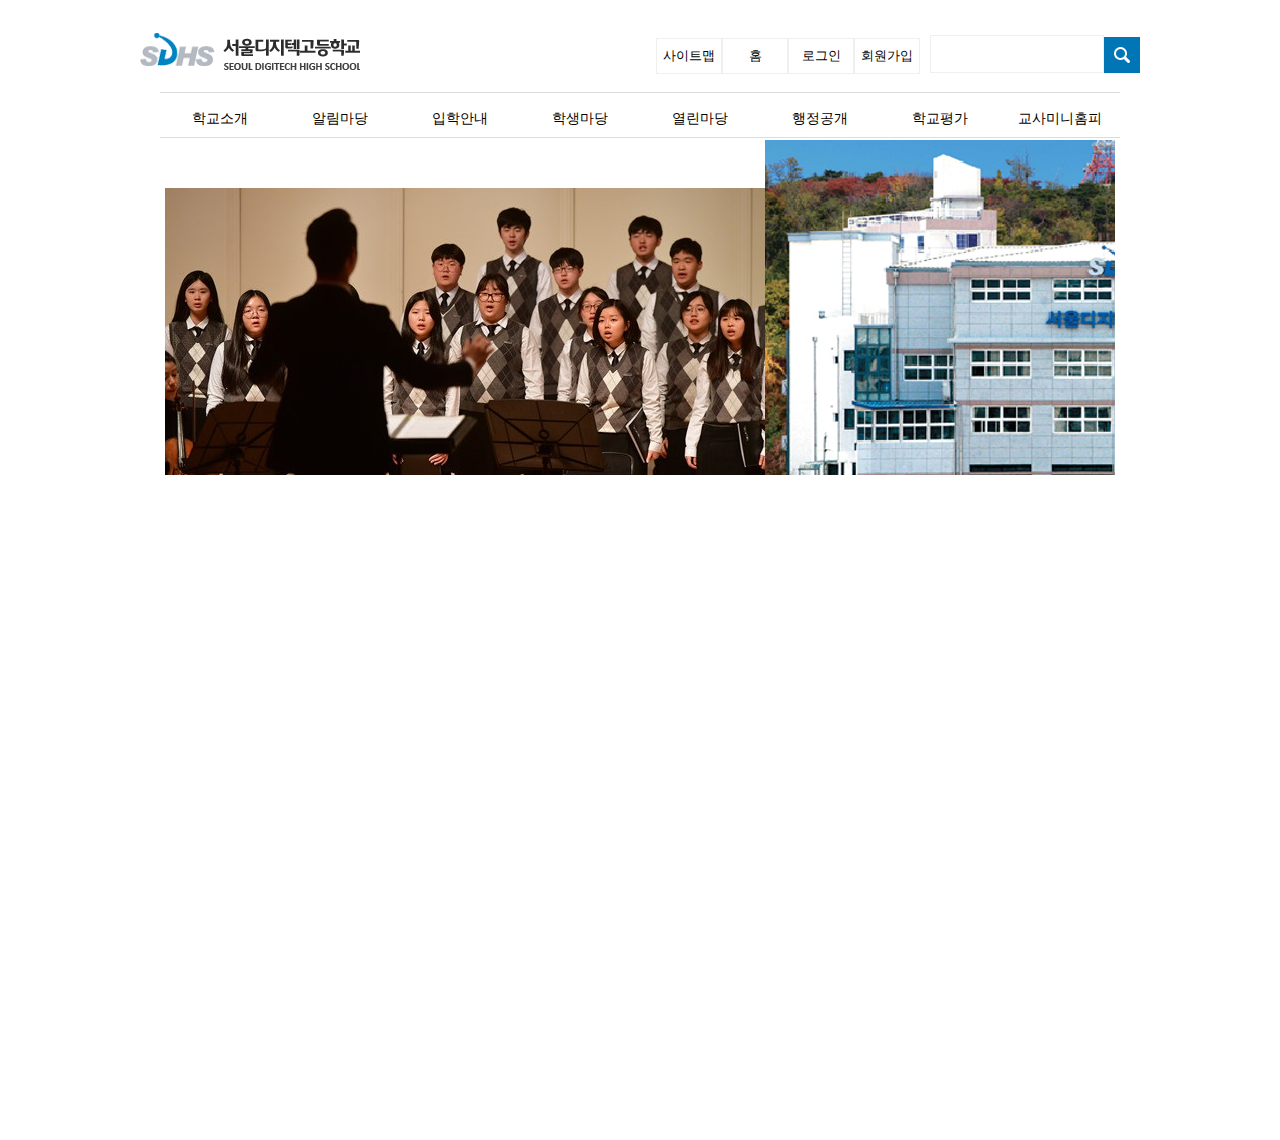
==== sdhs/index.html @ 619a48d1 "Update index.html" ====
<!DOCTYPE html>
<html lang="en">
<head>
    <meta charset="UTF-8">
    <title>Seoul Digitech High School</title>
    <link rel="stylesheet" href="css/index.css">
    <script src="https://ajax.googleapis.com/ajax/libs/jquery/3.3.1/jquery.min.js"></script>
    <script src="js/index.js"></script>
</head>
<body>
<div id="wrap">
    <header>
        <a href="#"><img src="img/sdhslogo.jpg"></a>
        <ul id="form">
            <li><button type="submit">사이트맵</button></li>
            <li><button type="submit">홈</button></li>
            <li><button type="submit">로그인</button></li>
            <li><button type="submit">회원가입</button></li> <!--130 height-->
            <li id="search"><input type="text"></li>
            <li id="find_logo"><a href="#"><img src="img/searchicon.gif"></a></li>
        </ul>
        <ul id="menu">
            <li><a href="#">학교소개</a>
                <ul class="down">
                    <li><a href="#">학교장 인사말</a></li>
                    <li><a href="#">학교소개</a></li>
                    <li><a href="#">교육목표</a></li>
                    <li><a href="#">교직원 소개</a></li>
                </ul>
            </li>
            <li><a href="#">알림마당</a>
                <ul class="down">
                    <li><a href="#">공지사항</a></li>
                    <li><a href="#">가정통신문</a></li>
                    <li><a href="#">일정달력</a></li>
                    <li><a href="#">글로벌활동</a></li>
                </ul>
            <li><a href="#">입학안내</a>
                <ul class="down">
                    <li><a href="#">입학안내</a></li>
                    <li><a href="#">입학문의 및 자료</a></li>
                    <li><a href="#">학과소개</a></li>
                    <li><a href="#">교복안내</a></li>
                </ul></li>
            <li><a href="#">학생마당</a>
                <ul class="down">
                    <li><a href="#">학습자료실</a></li>
                    <li><a href="#">학생회소개</a></li>
                    <li><a href="#">방과후활동</a></li>
                    <li><a href="#">학생작품</a></li>
                </ul></li>
            <li><a href="#">열린마당</a>
                <ul class="down">
                    <li><a href="#">선생님들께</a></li>
                    <li><a href="#">취업게시판</a></li>
                    <li><a href="#">진학게시판</a></li>
                    <li><a href="#">자유게시판</a></li>
                </ul></li>
            <li><a href="#">행정공개</a>
                <ul class="down">
                    <li><a href="#">학교운영위원회</a></li>
                    <li><a href="#">행정정보공개</a></li>
                    <li><a href="#">교사게시판</a></li>
                    <li><a href="#">행정소식</a></li>
                </ul></li>
            <li><a href="#">학교평가</a>
                <ul id="drop">
                    <li><a href="#">2015학년도</a></li>
                    <li><a href="#">2016학년도</a></li>
                    <li><a href="#">2017학년도</a></li>
                </ul></li>
            <li><a href="#">교사미니홈피</a>
                <ul class="down">
                    <li><a href="#">김순상</a></li>
                    <li><a href="#">문서현</a></li>
                    <li><a href="#">박선갑</a></li>
                    <li><a href="#">송창용</a></li>
                    <li><a href="#">이미자</a></li>
                    <li><a href="#">이병찬</a></li>
                    <li><a href="#">이영국</a></li>
                    <li><a href="#">황한모</a></li>
                </ul></li>
        </ul>
    </header>

    <div id="content">
        <div id="slide_box">
            <ul id="slide">
                <li><img src="img/music.jpg"></li>
                <li><img src="img/digitech.jpg"></li>
                <li><img src="img/digiclass.jpg"></li>
            </ul>
        </div>
    </div>
</div>
</body>
</html>
---- sdhs/css/index.css ----
*{margin: 0; padding: 0;}
html, body{
    width: 100%;
    height: 100%;
}
#wrap{
    width: 1000px;
    height: auto;
    margin: 0 auto;
}
header{
    width: 1000px;
    height: 100px;
    line-height: 50px;
    display: block;
    margin-top: 30px;
}
#form{
    float: right;
    height: 40px;
}
#form > li{
    float: left;
    list-style: none;
}
#form > li > button{
    width: 66px;
    height: 36px;
    overflow: hidden;
    background-color: white;
    border: 1px solid #EFEFEF;
}
#form > li > input{
    width: 164px;
    height: 28px;
    margin-left: 10px;
    padding: 4px;
    border: 1px solid #EFEFEF;
}
#search{
    margin-top: -2px;
}
#find_logo{
    margin-top: 7px;
    width: 36px;
    height: 36px;
}
#menu{
    width: 960px;
    height: 44px;
    text-align: center;
    border-top: 1px solid gainsboro;
    border-bottom: 1px solid gainsboro;
    position: relative;
    z-index: 99;
    margin: 0 auto;
}
#menu > li{
    float: left;
    width: 120px;
    height: 44px;
    list-style: none;
}
#menu > li > a{
    color: black;
    font-size: 14px;
}
#menu > li > ul{
    width: 120px;
    height: 0;
    overflow: hidden;
}
#menu > li:hover > .down{
    width: 120px;
    height: 176px;
    border: 1px solid gainsboro;
    transition: all 0.5s;
}
#menu > li:hover > #drop{
    width: 120px;
    height: 132px;
    border: 1px solid gainsboro;
    transition: all 0.5s;
}
#menu > li > ul > li{
    width: 120px;
    height: 44px;
    list-style: none;
    font-size: 13px;
    background-color: white;
    z-index: 99;
}
#menu > li > ul > li > a{
    color: black;
}
a{
    text-decoration: none;
}
#content{
    width: 1000px;
    height: 1000px;
    margin-top: 10px;

}
#slide_box{
    width: 950px;
    height: 450px;
    position: relative;
    overflow: hidden;
    margin: 0 auto;
}
#slide_box > #slide{
    width: 2850px;
    position: absolute;
    top: 0;
    left: 0;
    font-size: 0;
}
#slide_box > #slide > li{
    display: inline-block;
}
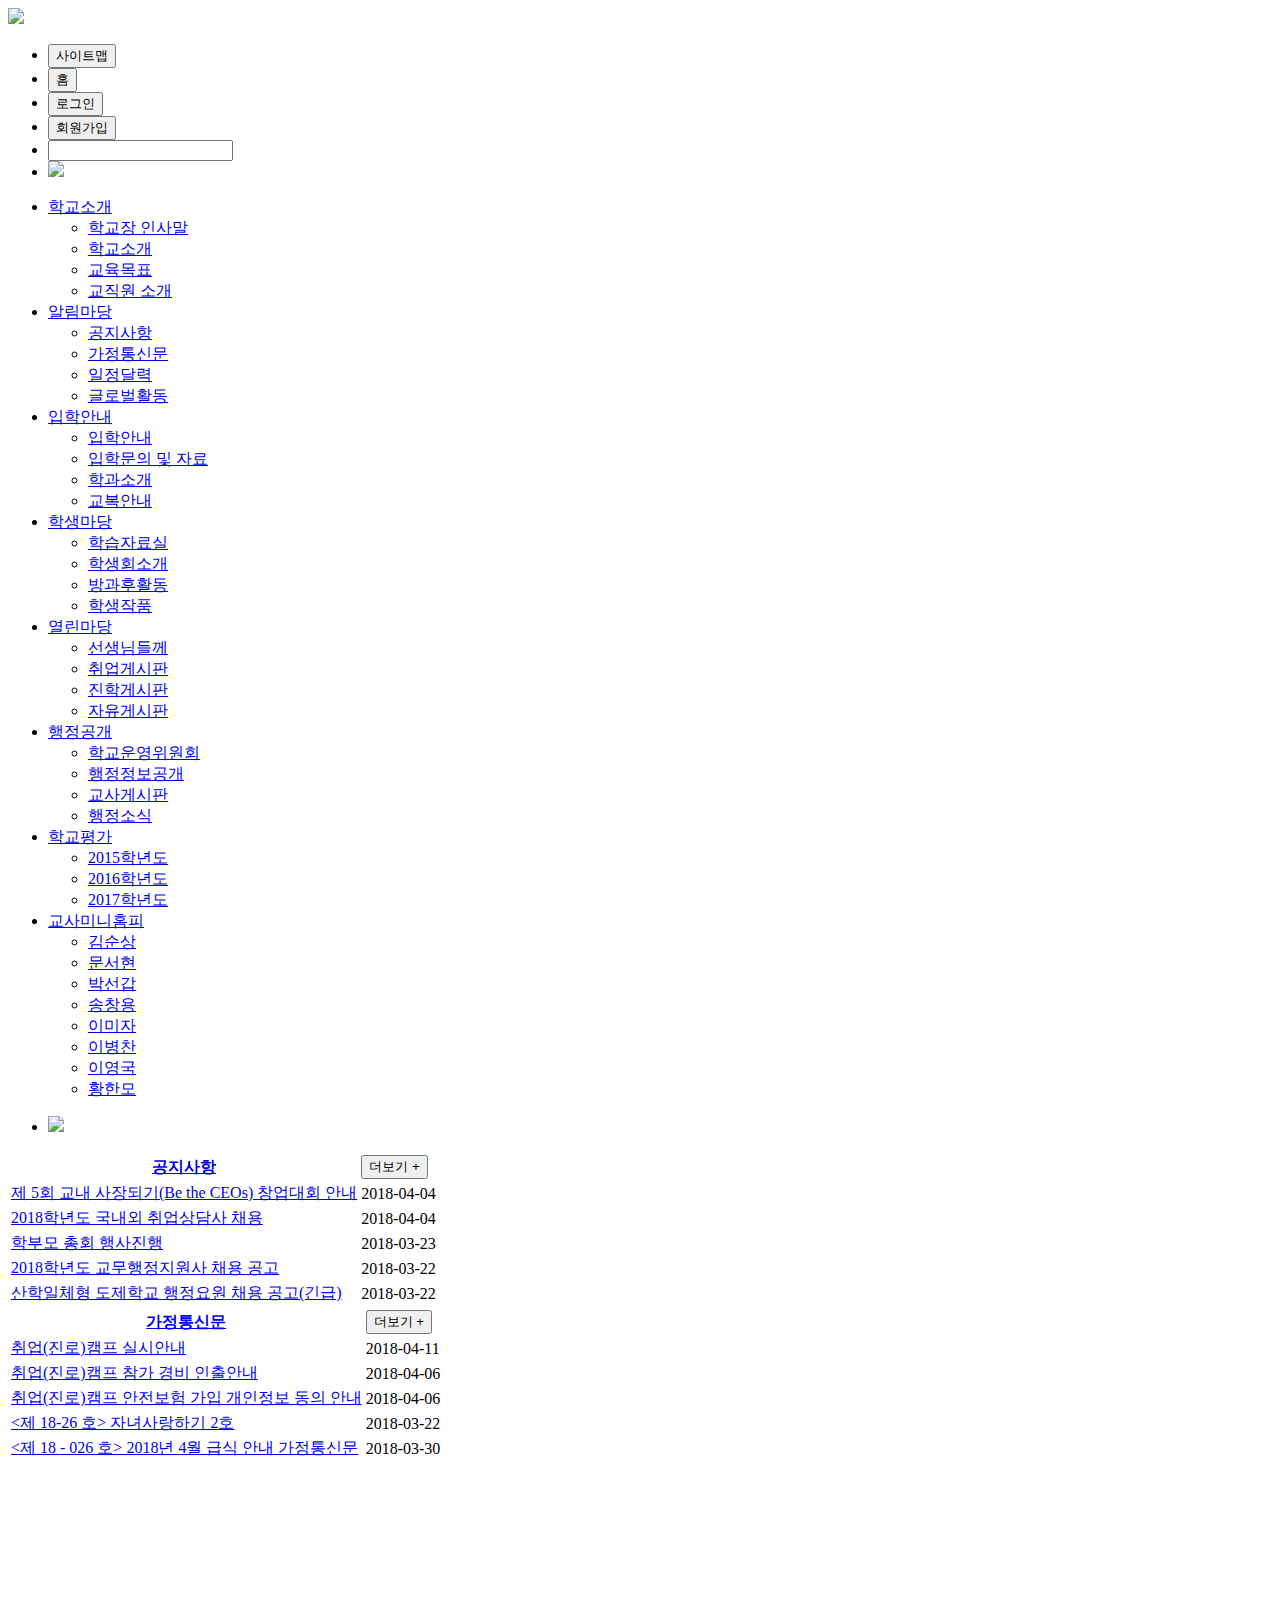
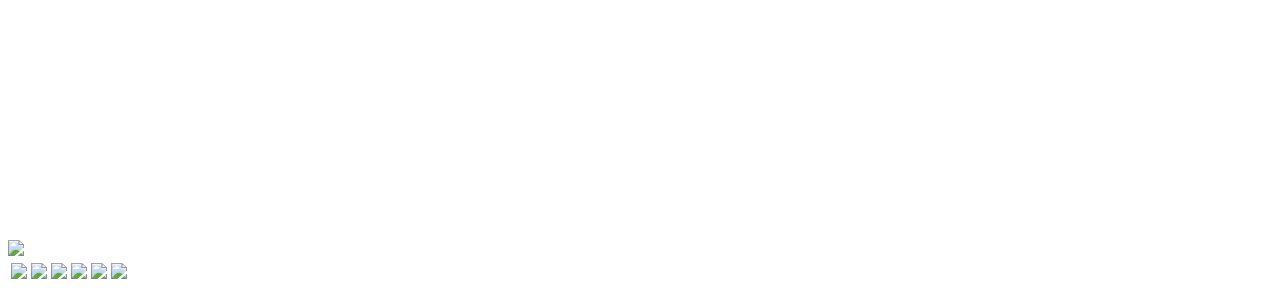
==== commit 0edfec4c: "idea파일" ====
--- a/sdhs/index.html
+++ b/sdhs/index.html
@@ -3,21 +3,21 @@
 <head>
     <meta charset="UTF-8">
     <title>Seoul Digitech High School</title>
-    <link rel="stylesheet" href="css/index.css">
+    <link rel="stylesheet" href="../../../WebstormProjects/2018web2/sdhs/css/index.css">
     <script src="https://ajax.googleapis.com/ajax/libs/jquery/3.3.1/jquery.min.js"></script>
-    <script src="js/index.js"></script>
+    <script src="../../../WebstormProjects/2018web2/sdhs/js/index.js"></script>
 </head>
 <body>
 <div id="wrap">
     <header>
-        <a href="#"><img src="img/sdhslogo.jpg"></a>
+        <a href="#"><img src="../../../WebstormProjects/2018web2/sdhs/img/sdhslogo.jpg"></a>
         <ul id="form">
             <li><button type="submit">사이트맵</button></li>
             <li><button type="submit">홈</button></li>
             <li><button type="submit">로그인</button></li>
             <li><button type="submit">회원가입</button></li> <!--130 height-->
             <li id="search"><input type="text"></li>
-            <li id="find_logo"><a href="#"><img src="img/searchicon.gif"></a></li>
+            <li id="find_logo"><a href="#"><img src="../../../WebstormProjects/2018web2/sdhs/img/searchicon.gif"></a></li>
         </ul>
         <ul id="menu">
             <li><a href="#">학교소개</a>
@@ -84,14 +84,88 @@
     </header>
 
     <div id="content">
-        <div id="slide_box">
             <ul id="slide">
-                <li><img src="img/music.jpg"></li>
-                <li><img src="img/digitech.jpg"></li>
-                <li><img src="img/digiclass.jpg"></li>
+                <li>
+                    <img src="../../../WebstormProjects/2018web2/sdhs/img/digitech.jpg">
+                </li>
             </ul>
+
+        <div id="tb_size">
+        <table class="table_box">
+            <tr>
+                <th class="th_font"><a href="#">공지사항</a></th>
+                <td><button class="td_btn">더보기 +</button></td>
+            </tr>
+            <tr>
+                <td><a href="#">제 5회 교내 사장되기(Be the CEOs) 창업대회 안내</a></td>
+                <td>2018-04-04</td>
+            </tr>
+            <tr>
+                <td><a href="#">2018학년도 국내외 취업상담사 채용</a></td>
+                <td>2018-04-04</td>
+            </tr>
+            <tr>
+                <td><a href="#">학부모 총회 행사진행</a></td>
+                <td>2018-03-23</td>
+            </tr>
+            <tr>
+                <td><a href="#">2018학년도 교무행정지원사 채용 공고</a></td>
+                <td>2018-03-22</td>
+            </tr>
+            <tr>
+                <td><a href="#">산학일체형 도제학교 행정요원 채용 공고(긴급)</a></td>
+                <td>2018-03-22</td>
+            </tr>
+        </table>
+
+        <table class="table_box">
+            <tr>
+                <th class="th_font"><a href="#">가정통신문</a></th>
+                <td><button class="td_btn">더보기 +</button></td>
+            </tr>
+            <tr>
+                <td><a href="#">취업(진로)캠프 실시안내</a></td>
+                <td>2018-04-11</td>
+            </tr>
+            <tr>
+                <td><a href="#">취업(진로)캠프 참가 경비 인출안내</a></td>
+                <td>2018-04-06</td>
+            </tr>
+            <tr>
+                <td><a href="#">취업(진로)캠프 안전보험 가입 개인정보 동의 안내</a></td>
+                <td>2018-04-06</td>
+            </tr>
+            <tr>
+                <td><a href="#">&lt;제 18-26 호&gt; 자녀사랑하기 2호</a></td>
+                <td>2018-03-22</td>
+            </tr>
+            <tr>
+                <td><a href="#">&lt;제 18 - 026 호&gt; 2018년 4월 급식 안내 가정통신문</a></td>
+                <td>2018-03-30</td>
+            </tr>
+        </table>
+        </div>
+
+        <div id="sub_con">
+                <img src="../../../WebstormProjects/2018web2/sdhs/img/goodschool.jpg">
+                <iframe src="https://www.google.com/maps/embed?pb=!1m18!1m12!1m3!1d5320.707882900615!2d126.98933166086785!3d37.538289602243104!2m3!1f0!2f0!3f0!3m2!1i1024!2i768!4f13.1!3m3!1m2!1s0x357ca24eb401c3c3%3A0xcac6c402eb3ae54f!2z7ISc7Jq465SU7KeA7YWN6rOg65Ox7ZWZ6rWQ!5e0!3m2!1sko!2skr!4v1524446409651" width="544" height="394" frameborder="0" style="border:0" allowfullscreen></iframe>
         </div>
     </div>
+
+    <footer>
+        <div id="img_tb">
+            <table>
+                <tr>
+                    <td><img src="../../../WebstormProjects/2018web2/sdhs/img/youth.jpg"></td>
+                    <td><img src="../../../WebstormProjects/2018web2/sdhs/img/internetall.jpg"></td>
+                    <td><img src="../../../WebstormProjects/2018web2/sdhs/img/onuli.jpg"></td>
+                    <td><img src="../../../WebstormProjects/2018web2/sdhs/img/schoolarlim.jpg"></td>
+                    <td><img src="../../../WebstormProjects/2018web2/sdhs/img/seoularim.jpg"></td>
+                    <td><img src="../../../WebstormProjects/2018web2/sdhs/img/ssme.jpg"></td>
+                </tr>
+            </table>
+        </div>
+    </footer>
 </div>
 </body>
-</html>
+</html>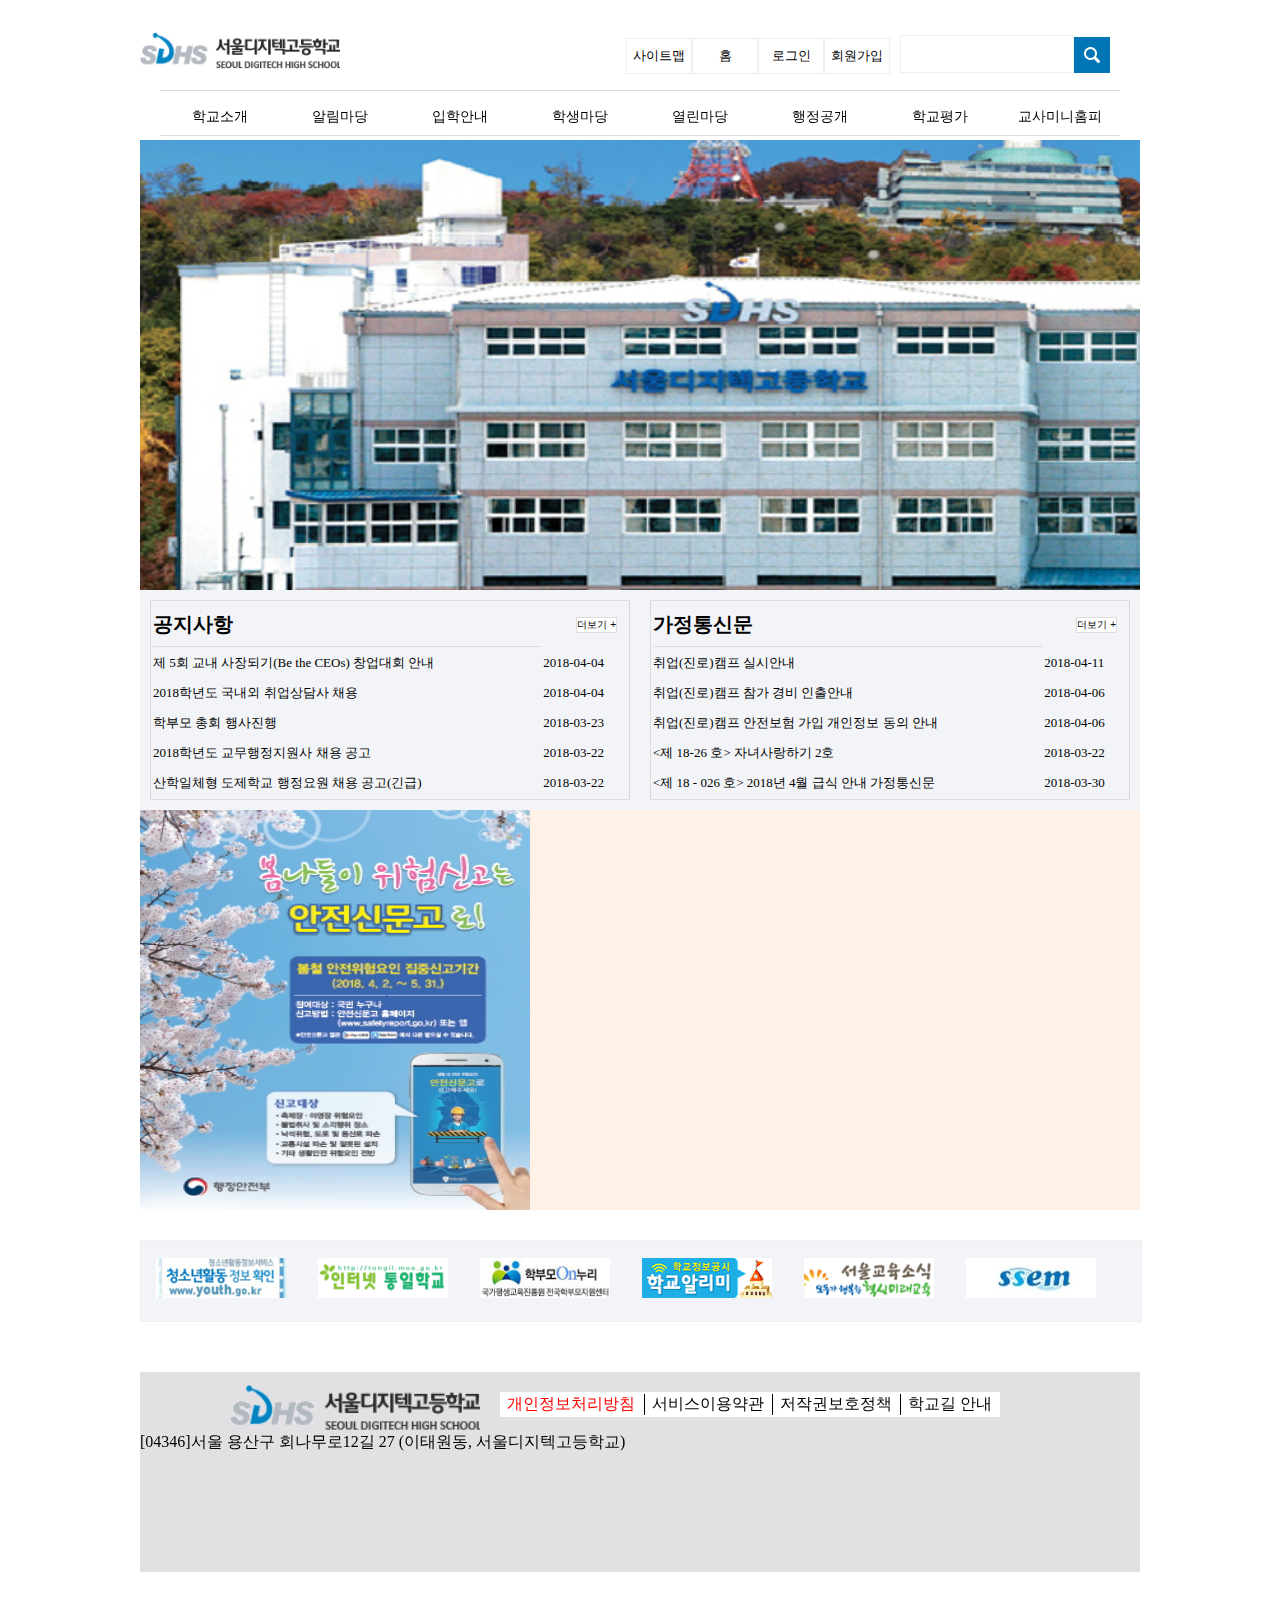
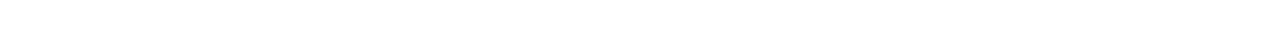
==== commit f3e2a044: "Update index.html" ====
--- a/sdhs/index.html
+++ b/sdhs/index.html
@@ -3,21 +3,21 @@
 <head>
     <meta charset="UTF-8">
     <title>Seoul Digitech High School</title>
-    <link rel="stylesheet" href="../../../WebstormProjects/2018web2/sdhs/css/index.css">
+    <link rel="stylesheet" href="css/index.css">
     <script src="https://ajax.googleapis.com/ajax/libs/jquery/3.3.1/jquery.min.js"></script>
-    <script src="../../../WebstormProjects/2018web2/sdhs/js/index.js"></script>
+    <script src="js/index.js"></script>
 </head>
 <body>
 <div id="wrap">
     <header>
-        <a href="#"><img src="../../../WebstormProjects/2018web2/sdhs/img/sdhslogo.jpg"></a>
+        <a href="#"><img src="img/sdhslogo.jpg" id="header_logo"></a>
         <ul id="form">
             <li><button type="submit">사이트맵</button></li>
             <li><button type="submit">홈</button></li>
             <li><button type="submit">로그인</button></li>
             <li><button type="submit">회원가입</button></li> <!--130 height-->
             <li id="search"><input type="text"></li>
-            <li id="find_logo"><a href="#"><img src="../../../WebstormProjects/2018web2/sdhs/img/searchicon.gif"></a></li>
+            <li id="find_logo"><a href="#"><img src="img/searchicon.gif"></a></li>
         </ul>
         <ul id="menu">
             <li><a href="#">학교소개</a>
@@ -86,12 +86,14 @@
     <div id="content">
             <ul id="slide">
                 <li>
-                    <img src="../../../WebstormProjects/2018web2/sdhs/img/digitech.jpg">
+                    <img src="img/digitech.jpg">
+                    <img src="img/music.jpg">
+                    <img src="img/digiclass.jpg">
                 </li>
             </ul>
 
         <div id="tb_size">
-        <table class="table_box">
+        <table class="table_box" id="tb1">
             <tr>
                 <th class="th_font"><a href="#">공지사항</a></th>
                 <td><button class="td_btn">더보기 +</button></td>
@@ -118,7 +120,7 @@
             </tr>
         </table>
 
-        <table class="table_box">
+        <table class="table_box" id="tb2">
             <tr>
                 <th class="th_font"><a href="#">가정통신문</a></th>
                 <td><button class="td_btn">더보기 +</button></td>
@@ -147,25 +149,40 @@
         </div>
 
         <div id="sub_con">
-                <img src="../../../WebstormProjects/2018web2/sdhs/img/goodschool.jpg">
-                <iframe src="https://www.google.com/maps/embed?pb=!1m18!1m12!1m3!1d5320.707882900615!2d126.98933166086785!3d37.538289602243104!2m3!1f0!2f0!3f0!3m2!1i1024!2i768!4f13.1!3m3!1m2!1s0x357ca24eb401c3c3%3A0xcac6c402eb3ae54f!2z7ISc7Jq465SU7KeA7YWN6rOg65Ox7ZWZ6rWQ!5e0!3m2!1sko!2skr!4v1524446409651" width="544" height="394" frameborder="0" style="border:0" allowfullscreen></iframe>
+                <img src="img/goodschool.jpg">
+                <iframe src="https://www.google.com/maps/embed?pb=!1m18!1m12!1m3!1d5320.707882900615!2d126.98933166086785!3d37.538289602243104!2m3!1f0!2f0!3f0!3m2!1i1024!2i768!4f13.1!3m3!1m2!1s0x357ca24eb401c3c3%3A0xcac6c402eb3ae54f!2z7ISc7Jq465SU7KeA7YWN6rOg65Ox7ZWZ6rWQ!5e0!3m2!1sko!2skr!4v1524446409651" width="580" height="400" frameborder="0" style="border:0" allowfullscreen></iframe>
         </div>
     </div>
 
     <footer>
-        <div id="img_tb">
-            <table>
+        <div id="outline">
+            <table id="img_tb">
                 <tr>
-                    <td><img src="../../../WebstormProjects/2018web2/sdhs/img/youth.jpg"></td>
-                    <td><img src="../../../WebstormProjects/2018web2/sdhs/img/internetall.jpg"></td>
-                    <td><img src="../../../WebstormProjects/2018web2/sdhs/img/onuli.jpg"></td>
-                    <td><img src="../../../WebstormProjects/2018web2/sdhs/img/schoolarlim.jpg"></td>
-                    <td><img src="../../../WebstormProjects/2018web2/sdhs/img/seoularim.jpg"></td>
-                    <td><img src="../../../WebstormProjects/2018web2/sdhs/img/ssme.jpg"></td>
+                    <td><img src="img/youth.jpg"></td>
+                    <td><img src="img/internetall.jpg"></td>
+                    <td><img src="img/onuli.jpg"></td>
+                    <td><img src="img/schoolarlim.jpg"></td>
+                    <td><img src="img/seoularim.jpg"></td>
+                    <td><img src="img/ssme.jpg"></td>
                 </tr>
             </table>
+        </div>
+
+        <div id="last_foot">
+            <img src="img/sdhslogo.jpg">
+            <table id="imf">
+                <tr class="r-line">
+                    <td class="d-line" id="d-color">개인정보처리방침</td>
+                    <td class="d-line">서비스이용약관</td>
+                    <td class="d-line">저작권보호정책</td>
+                    <td id="solo-line">학교길 안내</td>
+                </tr>
+            </table>
+            <div id="address">
+                <p>[04346]서울 용산구 회나무로12길 27 (이태원동, 서울디지텍고등학교)</p>
+            </div>
         </div>
     </footer>
 </div>
 </body>
-</html>+</html>
--- a/sdhs/css/index.css
+++ b/sdhs/css/index.css
@@ -0,0 +1,226 @@
+*{margin: 0; padding: 0;}
+html, body{
+    width: 100%;
+    height: 100%;
+}
+#wrap{
+    width: 1000px;
+    height: auto;
+    margin: 0 auto;
+}
+header{
+    width: 1000px;
+    height: 100px;
+    line-height: 50px;
+    display: block;
+    margin-top: 30px;
+}
+#header_logo{
+    width: 200px;
+}
+#form{
+    float: right;
+    height: 40px;
+}
+#form > li{
+    float: left;
+    list-style: none;
+}
+#form > li > button{
+    width: 66px;
+    height: 36px;
+    overflow: hidden;
+    background-color: white;
+    border: 1px solid #EFEFEF;
+}
+#form > li > input{
+    width: 164px;
+    height: 28px;
+    margin-left: 10px;
+    padding: 4px;
+    border: 1px solid #EFEFEF;
+}
+#search{
+    margin-top: -2px;
+}
+#find_logo > a > img{
+    margin-top: 7px;
+    width: 36px;
+    height: 36px;
+}
+#menu{
+    width: 960px;
+    height: 44px;
+    text-align: center;
+    border-top: 1px solid gainsboro;
+    border-bottom: 1px solid gainsboro;
+    position: relative;
+    z-index: 99;
+    margin: 0 auto;
+}
+#menu > li{
+    float: left;
+    width: 120px;
+    height: 44px;
+    list-style: none;
+}
+#menu > li > a{
+    color: black;
+    font-size: 14px;
+}
+#menu > li > ul{
+    width: 120px;
+    height: 0;
+    overflow: hidden;
+}
+#menu > li:hover > .down{
+    width: 120px;
+    height: 176px;
+    border: 1px solid gainsboro;
+    transition: all 0.5s;
+}
+#menu > li:hover > #drop{
+    width: 120px;
+    height: 132px;
+    border: 1px solid gainsboro;
+    transition: all 0.5s;
+}
+#menu > li > ul > li{
+    width: 120px;
+    height: 44px;
+    list-style: none;
+    font-size: 13px;
+    background-color: white;
+    z-index: 99;
+}
+#menu > li > ul > li > a{
+    color: black;
+}
+a{
+    text-decoration: none;
+    color: #000;
+}
+#content{
+    width: 1000px;
+    height: 1050px;
+    margin-top: 10px;
+    background-color: #f2f4f7;
+}
+#slide{
+    width: 100%;
+    height: 450px;
+    position: relative;
+    overflow: hidden;
+}
+#slide > li >img{
+    width: 100%;
+    height: 450px;
+    position: absolute;
+    left: -100%;
+}
+#slide > li > img:first-child{
+    z-index: 1;
+    left:0;
+}
+
+#tb_size{
+    width: 1000px;
+    height: 200px;
+    margin-top: 10px;
+}
+.table_box{
+    width: 480px;
+    height: 200px;
+    font-size: 13px;
+    border: 1px solid gainsboro;
+}
+#tb1{
+    float: left;
+    margin-left: 10px
+}
+#tb2{
+    float: right;
+    margin-right: 10px;
+}
+.th_font{
+    font-size: 20px;
+    text-align: left;
+    border-bottom: 1px solid gainsboro;
+}
+.td_btn{
+    float: right;
+    margin-right: 10px;
+    border: 1px solid gainsboro;
+    background-color: white;
+    text-align: center;
+    font-size: 10px;
+}
+#sub_con{
+    margin-top: 10px;
+    width: 1000px;
+    height: 400px;
+    background-color: #fff1e5;
+}
+#sub_con > img{
+    width: 390px;
+    height: 400px;
+    float: left;
+}
+#sub_con > iframe{
+    width: 580px;
+    height: 400px;
+    float: right;
+}
+footer{
+    margin-top: 50px;
+    width: 1000px;
+    height: 400px;
+}
+#outline{
+    width: 1000px;
+    height: 80px;
+    border: 1px solid #EFEFEF;
+    background-color: #f2f4f7;
+}
+#img_tb{
+    padding-top: 15px;
+    margin: 0 auto;
+}
+#img_tb > tr > td, img{
+    width: 130px;
+    height: 40px;
+    margin-right: 30px;
+}
+#last_foot{
+    width: 100%;
+    height: 200px;
+    margin-top: 50px;
+    background-color: #e3e0e4;
+}
+#last_foot > img{
+    margin: 10px 0px 0px 90px;
+    width: 250px;
+    height: 50px;
+    float: left;
+}
+#imf{
+    width: 500px;
+    height: 25px;
+    background-color: white;
+    float: left;
+    margin-left: 20px;
+    margin-top: 20px;
+}
+#d-color{
+    color: red;
+}
+#imf > .r-line, .d-line{
+    border-right: 1px solid black;
+    padding-left: 5px;
+}
+#solo-line{
+    padding-left: 5px;
+}
+#address{
+    clear: both;
+}
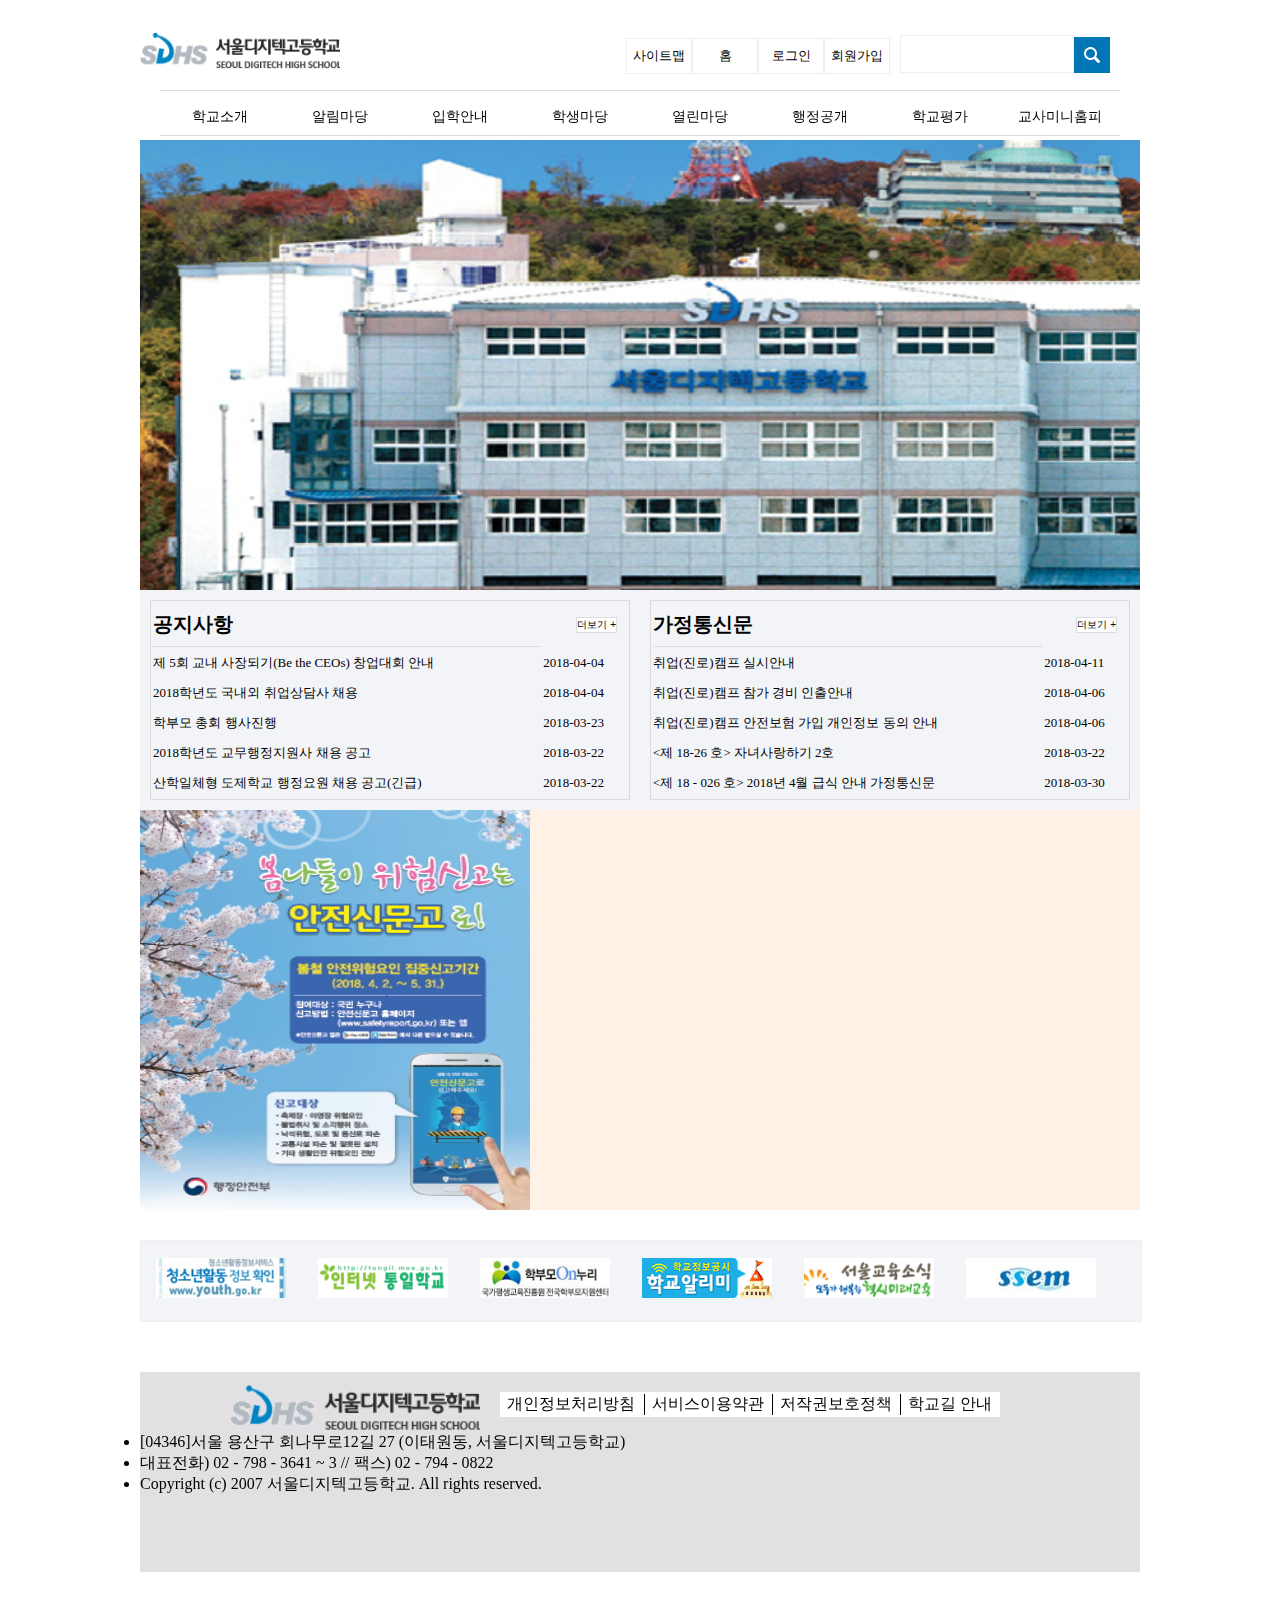
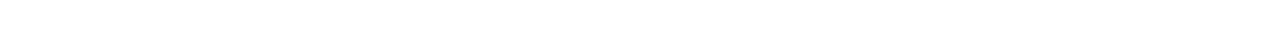
==== commit 4952c37a: "Update index.html" ====
--- a/sdhs/index.html
+++ b/sdhs/index.html
@@ -84,73 +84,73 @@
     </header>
 
     <div id="content">
-            <ul id="slide">
-                <li>
-                    <img src="img/digitech.jpg">
-                    <img src="img/music.jpg">
-                    <img src="img/digiclass.jpg">
-                </li>
-            </ul>
+        <ul id="slide">
+            <li>
+                <img src="img/digitech.jpg">
+                <img src="img/music.jpg">
+                <img src="img/digiclass.jpg">
+            </li>
+        </ul>
 
         <div id="tb_size">
-        <table class="table_box" id="tb1">
-            <tr>
-                <th class="th_font"><a href="#">공지사항</a></th>
-                <td><button class="td_btn">더보기 +</button></td>
-            </tr>
-            <tr>
-                <td><a href="#">제 5회 교내 사장되기(Be the CEOs) 창업대회 안내</a></td>
-                <td>2018-04-04</td>
-            </tr>
-            <tr>
-                <td><a href="#">2018학년도 국내외 취업상담사 채용</a></td>
-                <td>2018-04-04</td>
-            </tr>
-            <tr>
-                <td><a href="#">학부모 총회 행사진행</a></td>
-                <td>2018-03-23</td>
-            </tr>
-            <tr>
-                <td><a href="#">2018학년도 교무행정지원사 채용 공고</a></td>
-                <td>2018-03-22</td>
-            </tr>
-            <tr>
-                <td><a href="#">산학일체형 도제학교 행정요원 채용 공고(긴급)</a></td>
-                <td>2018-03-22</td>
-            </tr>
-        </table>
+            <table class="table_box" id="tb1">
+                <tr>
+                    <th class="th_font"><a href="#">공지사항</a></th>
+                    <td><button class="td_btn">더보기 +</button></td>
+                </tr>
+                <tr>
+                    <td><a href="#">제 5회 교내 사장되기(Be the CEOs) 창업대회 안내</a></td>
+                    <td>2018-04-04</td>
+                </tr>
+                <tr>
+                    <td><a href="#">2018학년도 국내외 취업상담사 채용</a></td>
+                    <td>2018-04-04</td>
+                </tr>
+                <tr>
+                    <td><a href="#">학부모 총회 행사진행</a></td>
+                    <td>2018-03-23</td>
+                </tr>
+                <tr>
+                    <td><a href="#">2018학년도 교무행정지원사 채용 공고</a></td>
+                    <td>2018-03-22</td>
+                </tr>
+                <tr>
+                    <td><a href="#">산학일체형 도제학교 행정요원 채용 공고(긴급)</a></td>
+                    <td>2018-03-22</td>
+                </tr>
+            </table>
 
-        <table class="table_box" id="tb2">
-            <tr>
-                <th class="th_font"><a href="#">가정통신문</a></th>
-                <td><button class="td_btn">더보기 +</button></td>
-            </tr>
-            <tr>
-                <td><a href="#">취업(진로)캠프 실시안내</a></td>
-                <td>2018-04-11</td>
-            </tr>
-            <tr>
-                <td><a href="#">취업(진로)캠프 참가 경비 인출안내</a></td>
-                <td>2018-04-06</td>
-            </tr>
-            <tr>
-                <td><a href="#">취업(진로)캠프 안전보험 가입 개인정보 동의 안내</a></td>
-                <td>2018-04-06</td>
-            </tr>
-            <tr>
-                <td><a href="#">&lt;제 18-26 호&gt; 자녀사랑하기 2호</a></td>
-                <td>2018-03-22</td>
-            </tr>
-            <tr>
-                <td><a href="#">&lt;제 18 - 026 호&gt; 2018년 4월 급식 안내 가정통신문</a></td>
-                <td>2018-03-30</td>
-            </tr>
-        </table>
+            <table class="table_box" id="tb2">
+                <tr>
+                    <th class="th_font"><a href="#">가정통신문</a></th>
+                    <td><button class="td_btn">더보기 +</button></td>
+                </tr>
+                <tr>
+                    <td><a href="#">취업(진로)캠프 실시안내</a></td>
+                    <td>2018-04-11</td>
+                </tr>
+                <tr>
+                    <td><a href="#">취업(진로)캠프 참가 경비 인출안내</a></td>
+                    <td>2018-04-06</td>
+                </tr>
+                <tr>
+                    <td><a href="#">취업(진로)캠프 안전보험 가입 개인정보 동의 안내</a></td>
+                    <td>2018-04-06</td>
+                </tr>
+                <tr>
+                    <td><a href="#">&lt;제 18-26 호&gt; 자녀사랑하기 2호</a></td>
+                    <td>2018-03-22</td>
+                </tr>
+                <tr>
+                    <td><a href="#">&lt;제 18 - 026 호&gt; 2018년 4월 급식 안내 가정통신문</a></td>
+                    <td>2018-03-30</td>
+                </tr>
+            </table>
         </div>
 
         <div id="sub_con">
-                <img src="img/goodschool.jpg">
-                <iframe src="https://www.google.com/maps/embed?pb=!1m18!1m12!1m3!1d5320.707882900615!2d126.98933166086785!3d37.538289602243104!2m3!1f0!2f0!3f0!3m2!1i1024!2i768!4f13.1!3m3!1m2!1s0x357ca24eb401c3c3%3A0xcac6c402eb3ae54f!2z7ISc7Jq465SU7KeA7YWN6rOg65Ox7ZWZ6rWQ!5e0!3m2!1sko!2skr!4v1524446409651" width="580" height="400" frameborder="0" style="border:0" allowfullscreen></iframe>
+            <img src="img/goodschool.jpg">
+            <iframe src="https://www.google.com/maps/embed?pb=!1m18!1m12!1m3!1d5320.707882900615!2d126.98933166086785!3d37.538289602243104!2m3!1f0!2f0!3f0!3m2!1i1024!2i768!4f13.1!3m3!1m2!1s0x357ca24eb401c3c3%3A0xcac6c402eb3ae54f!2z7ISc7Jq465SU7KeA7YWN6rOg65Ox7ZWZ6rWQ!5e0!3m2!1sko!2skr!4v1524446409651" width="580" height="400" frameborder="0" style="border:0" allowfullscreen></iframe>
         </div>
     </div>
 
@@ -172,14 +172,20 @@
             <img src="img/sdhslogo.jpg">
             <table id="imf">
                 <tr class="r-line">
-                    <td class="d-line" id="d-color">개인정보처리방침</td>
-                    <td class="d-line">서비스이용약관</td>
-                    <td class="d-line">저작권보호정책</td>
-                    <td id="solo-line">학교길 안내</td>
+                    <td class="d-line" id="d-color"><a href="#">개인정보처리방침</a></td>
+                    <td class="d-line"><a href="#">서비스이용약관</a></td>
+                    <td class="d-line"><a href="#">저작권보호정책</a></td>
+                    <td id="solo-line"><a href="#">학교길 안내</a></td>
                 </tr>
             </table>
             <div id="address">
-                <p>[04346]서울 용산구 회나무로12길 27 (이태원동, 서울디지텍고등학교)</p>
+                <div id="add_box">
+                    <ul>
+                        <li>[04346]서울 용산구 회나무로12길 27 (이태원동, 서울디지텍고등학교)</li>
+                        <li>대표전화) 02 - 798 - 3641 ~ 3   //  팩스) 02 - 794 - 0822</li>
+                        <li id="font-px">Copyright (c) 2007 서울디지텍고등학교. All rights reserved.</li>
+                    </ul>
+                </div>
             </div>
         </div>
     </footer>
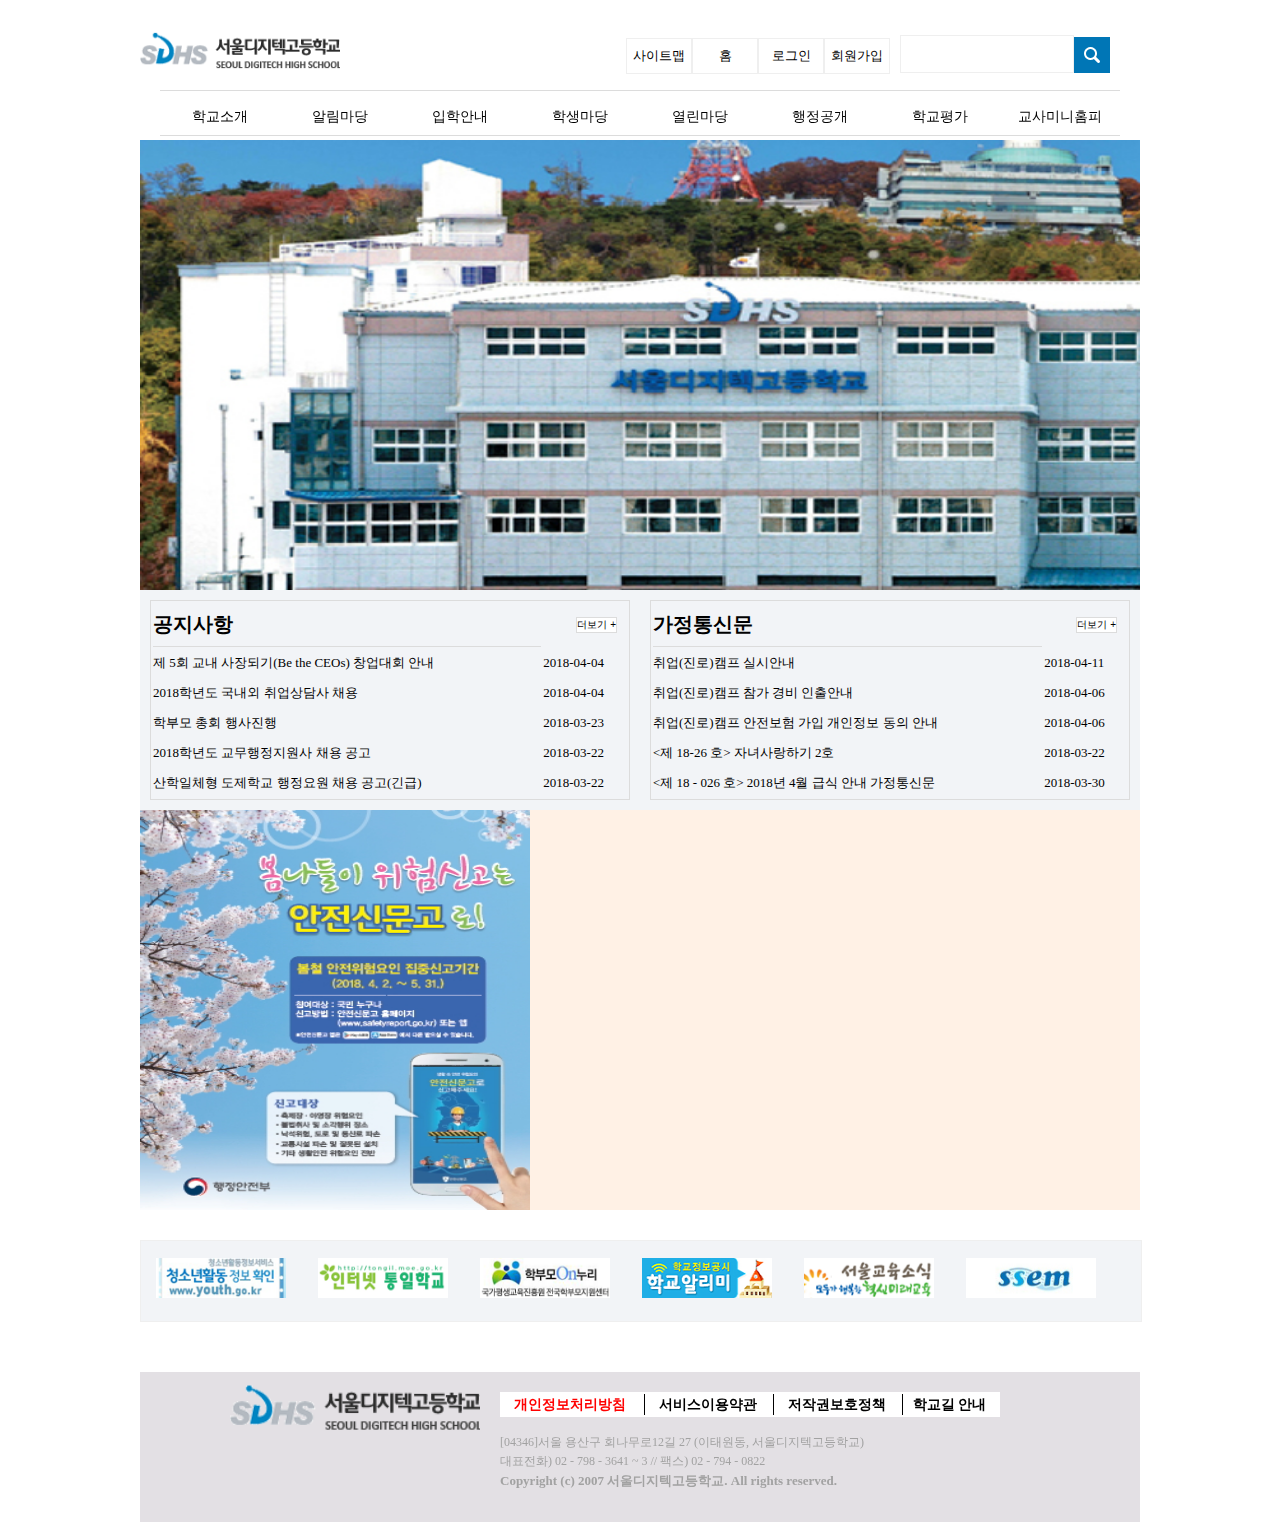
==== commit 15814bcc: "Update index.html" ====
--- a/sdhs/index.html
+++ b/sdhs/index.html
@@ -150,7 +150,7 @@
 
         <div id="sub_con">
             <img src="img/goodschool.jpg">
-            <iframe src="https://www.google.com/maps/embed?pb=!1m18!1m12!1m3!1d5320.707882900615!2d126.98933166086785!3d37.538289602243104!2m3!1f0!2f0!3f0!3m2!1i1024!2i768!4f13.1!3m3!1m2!1s0x357ca24eb401c3c3%3A0xcac6c402eb3ae54f!2z7ISc7Jq465SU7KeA7YWN6rOg65Ox7ZWZ6rWQ!5e0!3m2!1sko!2skr!4v1524446409651" width="580" height="400" frameborder="0" style="border:0" allowfullscreen></iframe>
+            <iframe src="https://www.google.com/maps/embed?pb=!1m18!1m12!1m3!1d5320.707882900615!2d126.98933166086785!3d37.538289602243104!2m3!1f0!2f0!3f0!3m2!1i1024!2i768!4f13.1!3m3!1m2!1s0x357ca24eb401c3c3%3A0xcac6c402eb3ae54f!2z7ISc7Jq465SU7KeA7YWN6rOg65Ox7ZWZ6rWQ!5e0!3m2!1sko!2skr!4v1524446409651" width="580" height="400" style="border:0" allowfullscreen></iframe>
         </div>
     </div>
 
--- a/sdhs/css/index.css
+++ b/sdhs/css/index.css
@@ -174,7 +174,7 @@
 footer{
     margin-top: 50px;
     width: 1000px;
-    height: 400px;
+    height: 285px;
 }
 #outline{
     width: 1000px;
@@ -193,7 +193,7 @@
 }
 #last_foot{
     width: 100%;
-    height: 200px;
+    height: 150px;
     margin-top: 50px;
     background-color: #e3e0e4;
 }
@@ -211,16 +211,39 @@
     margin-left: 20px;
     margin-top: 20px;
 }
-#d-color{
+#d-color > a{
     color: red;
 }
 #imf > .r-line, .d-line{
     border-right: 1px solid black;
-    padding-left: 5px;
+    padding-left: 12px;
 }
 #solo-line{
-    padding-left: 5px;
+    padding-left: 8px;
+}
+.d-line, #solo-line{
+    font-weight: bold;
+    font-size: 14px;
 }
 #address{
     clear: both;
 }
+#add_box{
+    width: 500px;
+    height: 65px;
+    margin: 0 auto;
+    padding-left: 220px;
+}
+#add_box > ul{
+    list-style: none;
+}
+#add_box > ul > li{
+    font-size: 12px;
+    color: #a2a2a2;
+    padding-top: 2px;
+}
+#address > #add_box > ul > #font-px{
+    font-weight: bold;
+    color: #a2a2a2;
+    font-size: 13px;
+}
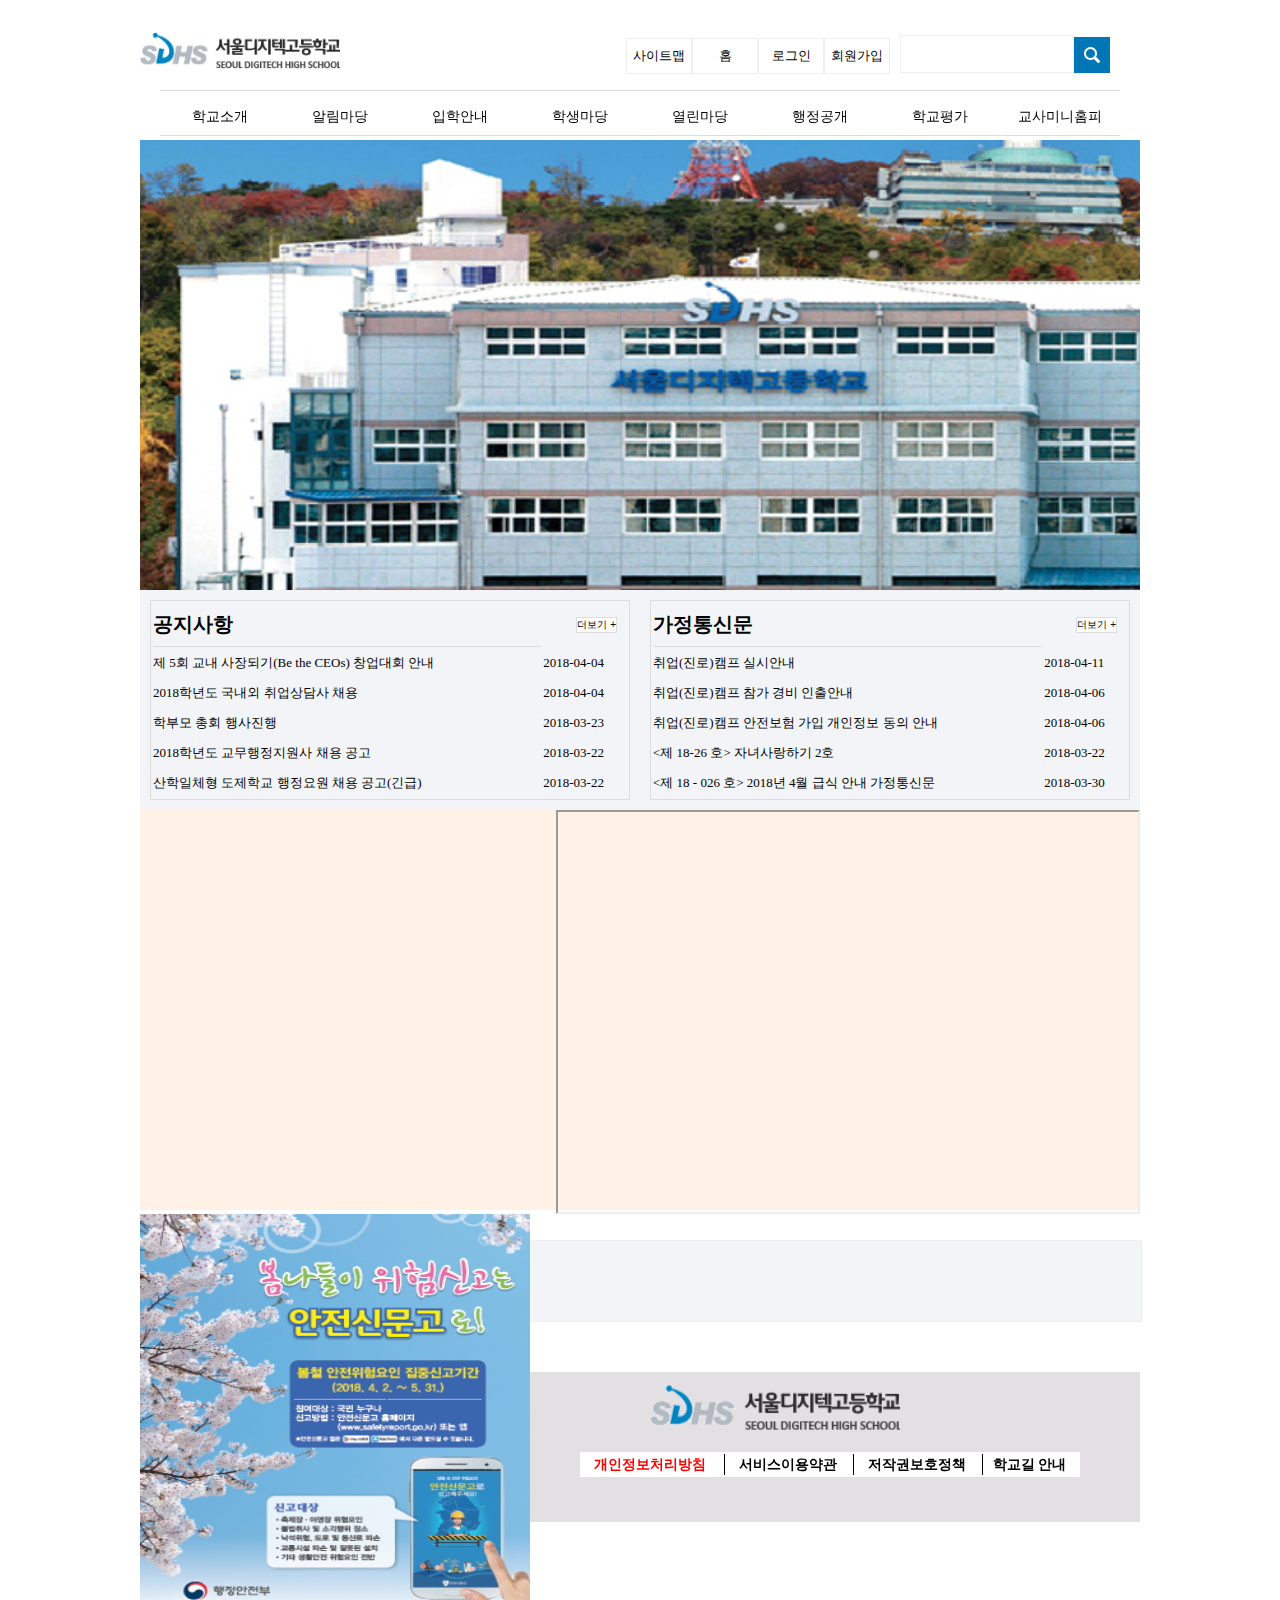
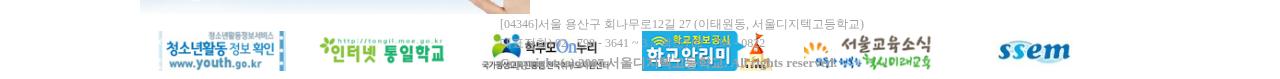
==== commit bea73387: "Update index.html" ====
--- a/sdhs/index.html
+++ b/sdhs/index.html
@@ -3,7 +3,7 @@
 <head>
     <meta charset="UTF-8">
     <title>Seoul Digitech High School</title>
-    <link rel="stylesheet" href="css/index.css">
+    <link rel="stylesheet" href="css/index.css?ver=2">
     <script src="https://ajax.googleapis.com/ajax/libs/jquery/3.3.1/jquery.min.js"></script>
     <script src="js/index.js"></script>
 </head>
@@ -15,7 +15,7 @@
             <li><button type="submit">사이트맵</button></li>
             <li><button type="submit">홈</button></li>
             <li><button type="submit">로그인</button></li>
-            <li><button type="submit">회원가입</button></li> <!--130 height-->
+            <li><button type="submit">회원가입</button></li>
             <li id="search"><input type="text"></li>
             <li id="find_logo"><a href="#"><img src="img/searchicon.gif"></a></li>
         </ul>
@@ -149,8 +149,8 @@
         </div>
 
         <div id="sub_con">
+            <iframe src="https://www.google.com/maps/embed?pb=!1m18!1m12!1m3!1d5320.707882900615!2d126.98933166086785!3d37.538289602243104!2m3!1f0!2f0!3f0!3m2!1i1024!2i768!4f13.1!3m3!1m2!1s0x357ca24eb401c3c3%3A0xcac6c402eb3ae54f!2z7ISc7Jq465SU7KeA7YWN6rOg65Ox7ZWZ6rWQ!5e0!3m2!1sko!2skr!4v1524446409651" width="580" height="400" allowfullscreen></iframe>
             <img src="img/goodschool.jpg">
-            <iframe src="https://www.google.com/maps/embed?pb=!1m18!1m12!1m3!1d5320.707882900615!2d126.98933166086785!3d37.538289602243104!2m3!1f0!2f0!3f0!3m2!1i1024!2i768!4f13.1!3m3!1m2!1s0x357ca24eb401c3c3%3A0xcac6c402eb3ae54f!2z7ISc7Jq465SU7KeA7YWN6rOg65Ox7ZWZ6rWQ!5e0!3m2!1sko!2skr!4v1524446409651" width="580" height="400" style="border:0" allowfullscreen></iframe>
         </div>
     </div>
 
@@ -158,12 +158,12 @@
         <div id="outline">
             <table id="img_tb">
                 <tr>
-                    <td><img src="img/youth.jpg"></td>
-                    <td><img src="img/internetall.jpg"></td>
-                    <td><img src="img/onuli.jpg"></td>
-                    <td><img src="img/schoolarlim.jpg"></td>
-                    <td><img src="img/seoularim.jpg"></td>
-                    <td><img src="img/ssme.jpg"></td>
+                    <td><img src="img/youth.jpg" class="icon"></td>
+                    <td><img src="img/internetall.jpg" class="icon"></td>
+                    <td><img src="img/onuli.jpg" class="icon"></td>
+                    <td><img src="img/schoolarlim.jpg" class="icon"></td>
+                    <td><img src="img/seoularim.jpg" class="icon"></td>
+                    <td><img src="img/ssme.jpg" class="icon"></td>
                 </tr>
             </table>
         </div>
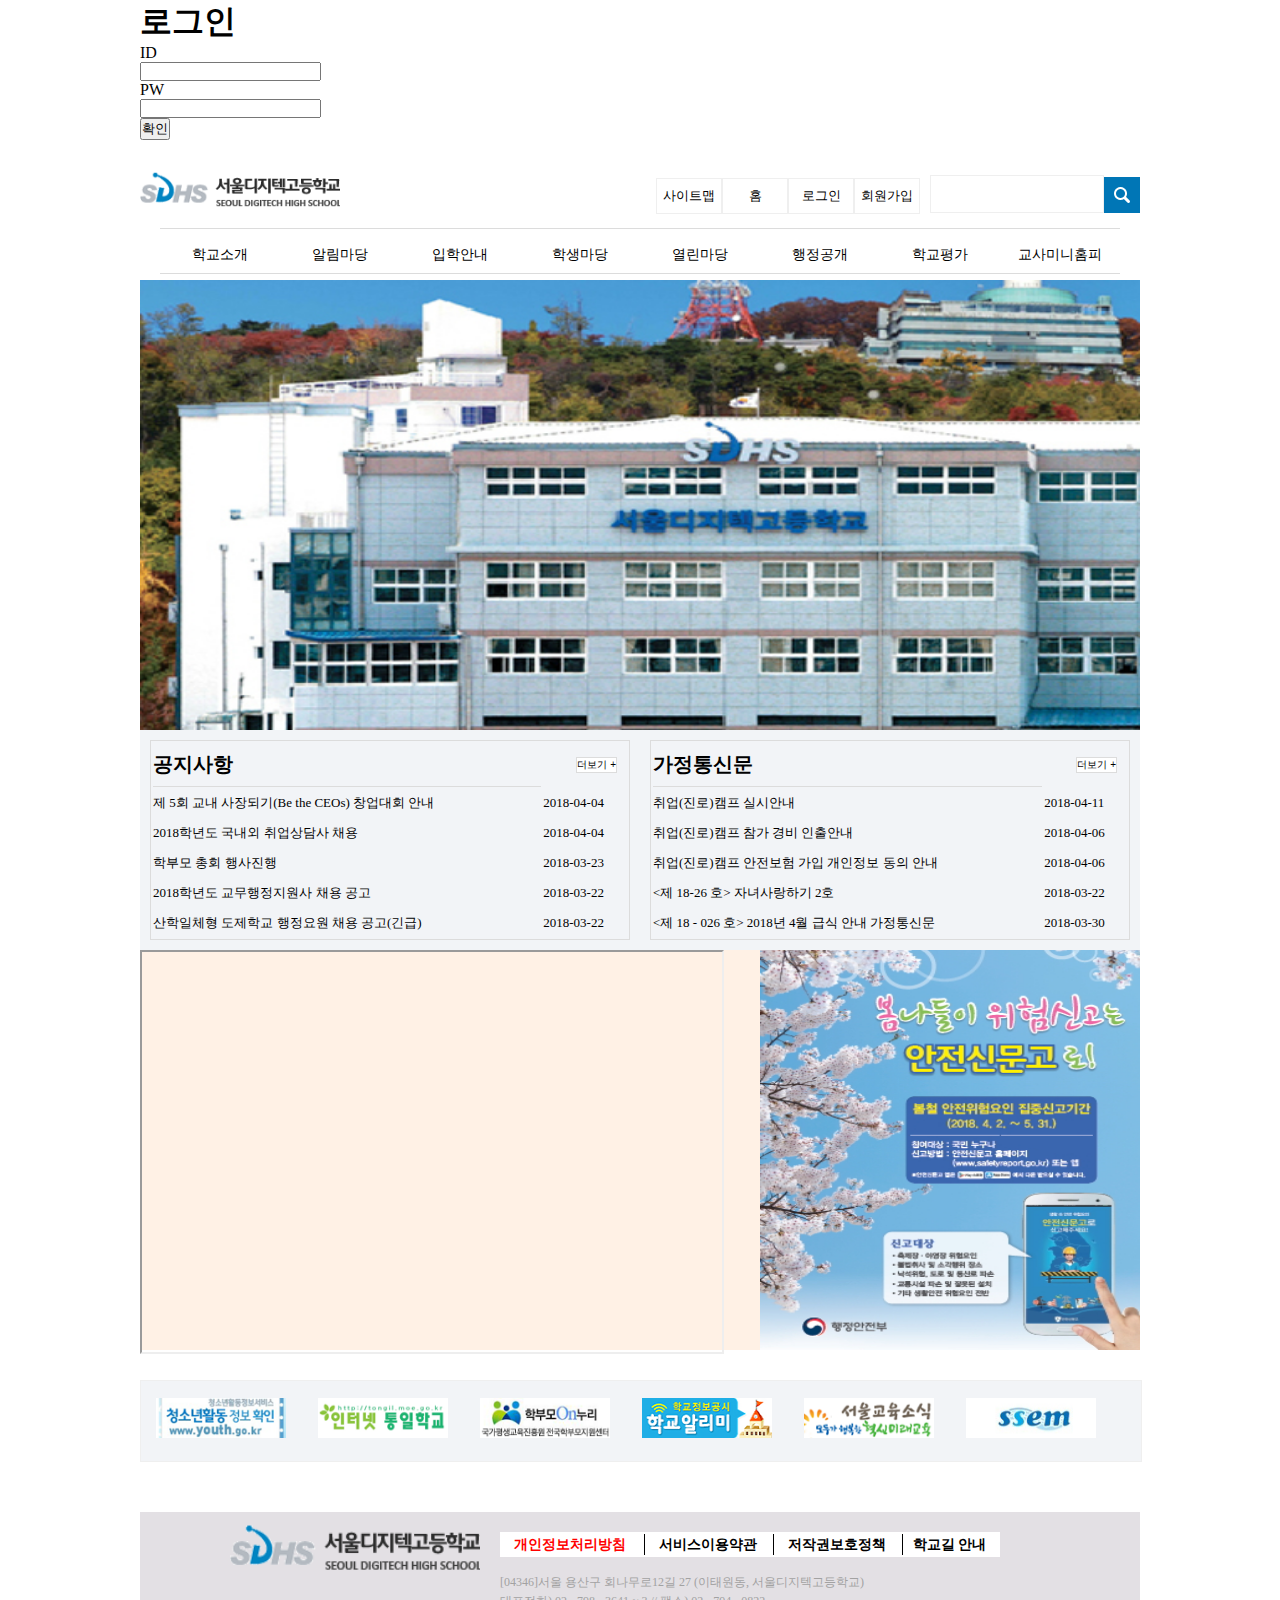
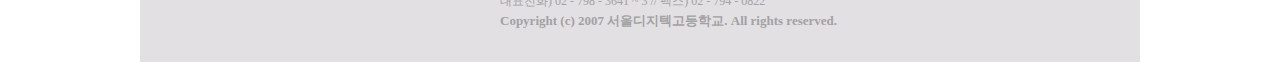
==== commit e0e9eb7c: "Update index.html" ====
--- a/sdhs/index.html
+++ b/sdhs/index.html
@@ -3,21 +3,41 @@
 <head>
     <meta charset="UTF-8">
     <title>Seoul Digitech High School</title>
-    <link rel="stylesheet" href="css/index.css?ver=2">
+    <link rel="stylesheet" href="css/index.css?ver=3">
     <script src="https://ajax.googleapis.com/ajax/libs/jquery/3.3.1/jquery.min.js"></script>
     <script src="js/index.js"></script>
 </head>
 <body>
 <div id="wrap">
+    <div class="popup">
+        <div class="pop-div">
+            <div id="tag">
+                <h1>로그인</h1>
+                <div id="sign_wrap">
+                    <form action="index.html" method="post">
+                        <dl class="item_id">
+                            <dt><label for="id">ID</label></dt>
+                            <dd><input type="text" id="id" name="id" class="in"></dd>
+                        </dl>
+                        <dl class="item_pw">
+                            <dt><label for="password">PW</label></dt>
+                            <dd><input type="password" id="password" name="password" class="in"></dd>
+                        </dl>
+                        <button type="submit" id="sign_ok">확인</button>
+                    </form>
+                </div>
+            </div>
+        </div>
+    </div>
     <header>
-        <a href="#"><img src="img/sdhslogo.jpg" id="header_logo"></a>
+        <a href="#"><img src="img/sdhslogo.jpg" id="header_logo" alt="header_img"></a>
         <ul id="form">
-            <li><button type="submit">사이트맵</button></li>
-            <li><button type="submit">홈</button></li>
-            <li><button type="submit">로그인</button></li>
+            <li><button type="button">사이트맵</button></li>
+            <li><button type="button">홈</button></li>
+            <li><button type="button" class="login">로그인</button></li>
             <li><button type="submit">회원가입</button></li>
             <li id="search"><input type="text"></li>
-            <li id="find_logo"><a href="#"><img src="img/searchicon.gif"></a></li>
+            <li id="find_logo"><a href="#"><img src="img/searchicon.gif" alt="search_img"></a></li>
         </ul>
         <ul id="menu">
             <li><a href="#">학교소개</a>
@@ -86,9 +106,9 @@
     <div id="content">
         <ul id="slide">
             <li>
-                <img src="img/digitech.jpg">
-                <img src="img/music.jpg">
-                <img src="img/digiclass.jpg">
+                <img src="img/digitech.jpg" alt="digitech_img">
+                <img src="img/music.jpg" alt="musci_img">
+                <img src="img/digiclass.jpg" alt="digiclass_img">
             </li>
         </ul>
 
@@ -150,7 +170,7 @@
 
         <div id="sub_con">
             <iframe src="https://www.google.com/maps/embed?pb=!1m18!1m12!1m3!1d5320.707882900615!2d126.98933166086785!3d37.538289602243104!2m3!1f0!2f0!3f0!3m2!1i1024!2i768!4f13.1!3m3!1m2!1s0x357ca24eb401c3c3%3A0xcac6c402eb3ae54f!2z7ISc7Jq465SU7KeA7YWN6rOg65Ox7ZWZ6rWQ!5e0!3m2!1sko!2skr!4v1524446409651" width="580" height="400" allowfullscreen></iframe>
-            <img src="img/goodschool.jpg">
+            <img src="img/goodschool.jpg" alt="goodschool_img">
         </div>
     </div>
 
@@ -158,18 +178,18 @@
         <div id="outline">
             <table id="img_tb">
                 <tr>
-                    <td><img src="img/youth.jpg" class="icon"></td>
-                    <td><img src="img/internetall.jpg" class="icon"></td>
-                    <td><img src="img/onuli.jpg" class="icon"></td>
-                    <td><img src="img/schoolarlim.jpg" class="icon"></td>
-                    <td><img src="img/seoularim.jpg" class="icon"></td>
-                    <td><img src="img/ssme.jpg" class="icon"></td>
+                    <td><img src="img/youth.jpg" class="icon" alt="youth_img"></td>
+                    <td><img src="img/internetall.jpg" class="icon" alt="internetall_img"></td>
+                    <td><img src="img/onuli.jpg" class="icon" alt="onuli_img"></td>
+                    <td><img src="img/schoolarlim.jpg" class="icon" alt="schoolarlim_img"></td>
+                    <td><img src="img/seoularim.jpg" class="icon" alt="seoularim_img"></td>
+                    <td><img src="img/ssme.jpg" class="icon" alt="ssme_img"></td>
                 </tr>
             </table>
         </div>
 
         <div id="last_foot">
-            <img src="img/sdhslogo.jpg">
+            <img src="img/sdhslogo.jpg" alt="sdhslogo_img">
             <table id="imf">
                 <tr class="r-line">
                     <td class="d-line" id="d-color"><a href="#">개인정보처리방침</a></td>
--- a/sdhs/css/index.css
+++ b/sdhs/css/index.css
@@ -162,14 +162,14 @@
     background-color: #fff1e5;
 }
 #sub_con > img{
-    width: 390px;
+    width: 380px;
     height: 400px;
-    float: left;
+    float: right;
 }
 #sub_con > iframe{
     width: 580px;
     height: 400px;
-    float: right;
+    float: left;
 }
 footer{
     margin-top: 50px;
@@ -186,7 +186,7 @@
     padding-top: 15px;
     margin: 0 auto;
 }
-#img_tb > tr > td, img{
+#img_tb > tr > td, .icon{
     width: 130px;
     height: 40px;
     margin-right: 30px;
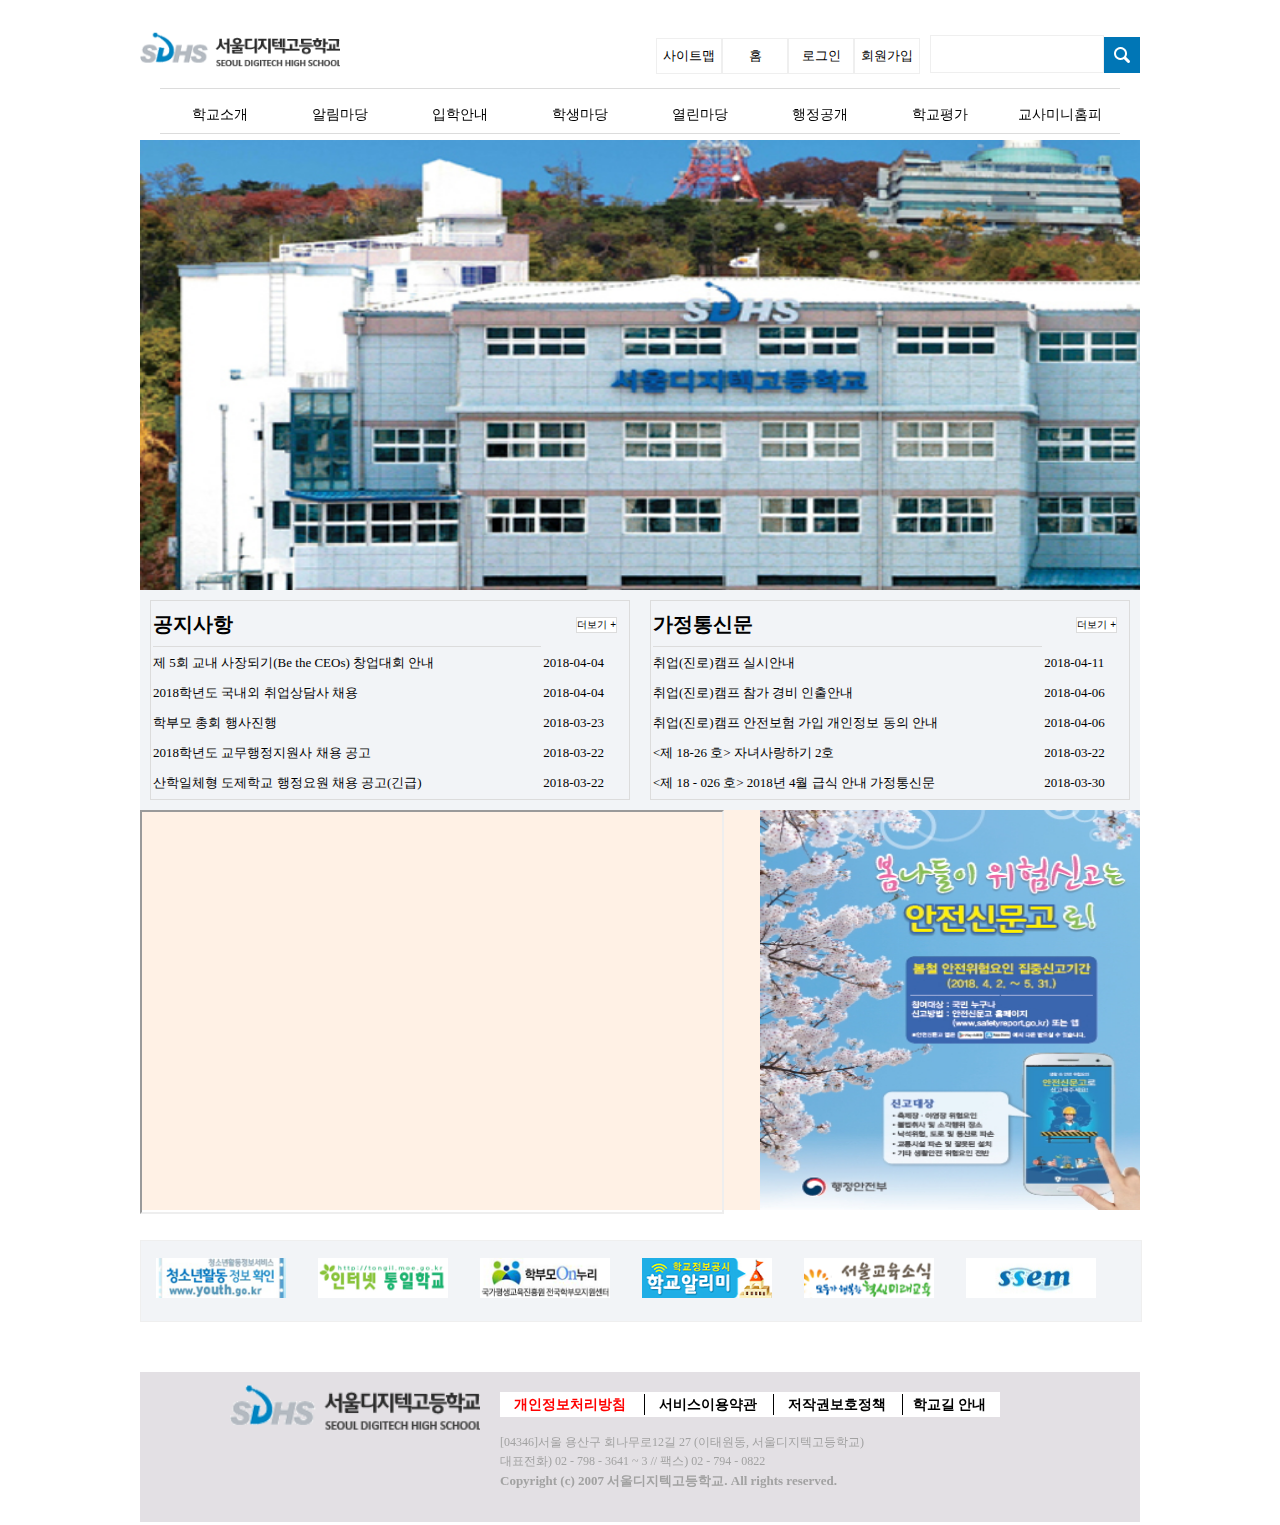
==== commit e4596541: "Update index.html" ====
--- a/sdhs/index.html
+++ b/sdhs/index.html
@@ -3,12 +3,13 @@
 <head>
     <meta charset="UTF-8">
     <title>Seoul Digitech High School</title>
-    <link rel="stylesheet" href="css/index.css?ver=3">
+    <link rel="stylesheet" href="css/index.css?ver=4">
     <script src="https://ajax.googleapis.com/ajax/libs/jquery/3.3.1/jquery.min.js"></script>
-    <script src="js/index.js"></script>
+    <script src="js/index.js?ver=3"></script>
 </head>
 <body>
 <div id="wrap">
+    <div id="popup_mask"></div>
     <div class="popup">
         <div class="pop-div">
             <div id="tag">
--- a/sdhs/css/index.css
+++ b/sdhs/css/index.css
@@ -7,6 +7,105 @@
     width: 1000px;
     height: auto;
     margin: 0 auto;
+}
+.popup{
+    width: 500px;
+    height: 500px;
+    position: fixed;
+    display: none;
+    z-index: 999;
+    border-radius: 10px 10px 10px;
+    border: 1px solid gainsboro;
+    background-color: #000;
+    text-align: center;
+}
+#tag{
+    width: 450px;
+    height: 400px;
+    background-color: white;
+    border-radius: 10px 10px 10px;
+    margin: 0 auto;
+}
+h1{
+    font-size: 70px;
+    margin-bottom: 50px;
+    color: #000;
+}
+.pop-div{
+    padding-top: 50px;
+}
+.item_id{
+    width: 400px;
+    overflow: hidden;
+    color: #000;
+    font-weight: bold;
+}
+.item_id dt{
+    float: left;
+}
+.item_id dd{
+    float: left;
+}
+.item_pw{
+    overflow: hidden;
+    margin-top: 25px;
+    color: #000;
+    font-weight: bold;
+}
+.item_pw dt{
+    float: left;
+    clear: left;
+}
+.item_pw dd{
+    float: left;
+}
+.item_name dt{
+    float: left;
+}
+.item_name dd{
+    float: left;
+}
+.item_name {
+    overflow:hidden;
+}
+.item_address dt{
+    float: left;
+}
+.item_address dd{
+    float: left;
+}
+.item_address {
+    overflow:hidden;
+}
+#sign_wrap{
+    width: 400px;
+    margin: 0 auto;
+    line-height: 50px;
+}
+dt {
+    width: 150px;
+    font-size: 50px;
+    margin-top: 10px;
+}
+.in{
+    width: 220px;
+    height: 50px;
+    margin-top: 10px;
+    font-size: 25px;
+}
+.in:focus{
+    outline: none;
+}
+#sign_ok{
+    margin-top: 30px;
+    border-radius: 5px 5px 5px;
+    border: 1px solid #000;
+    width: 50px;
+    height: 50px;
+    background-color: white;
+}
+ul, li{
+    list-style: none;
 }
 header{
     width: 1000px;
@@ -39,6 +138,12 @@
     margin-left: 10px;
     padding: 4px;
     border: 1px solid #EFEFEF;
+}
+#form > .popup{
+    display: none;
+    z-index: 999;
+    background-color: white;
+    height: 200px
 }
 #search{
     margin-top: -2px;
